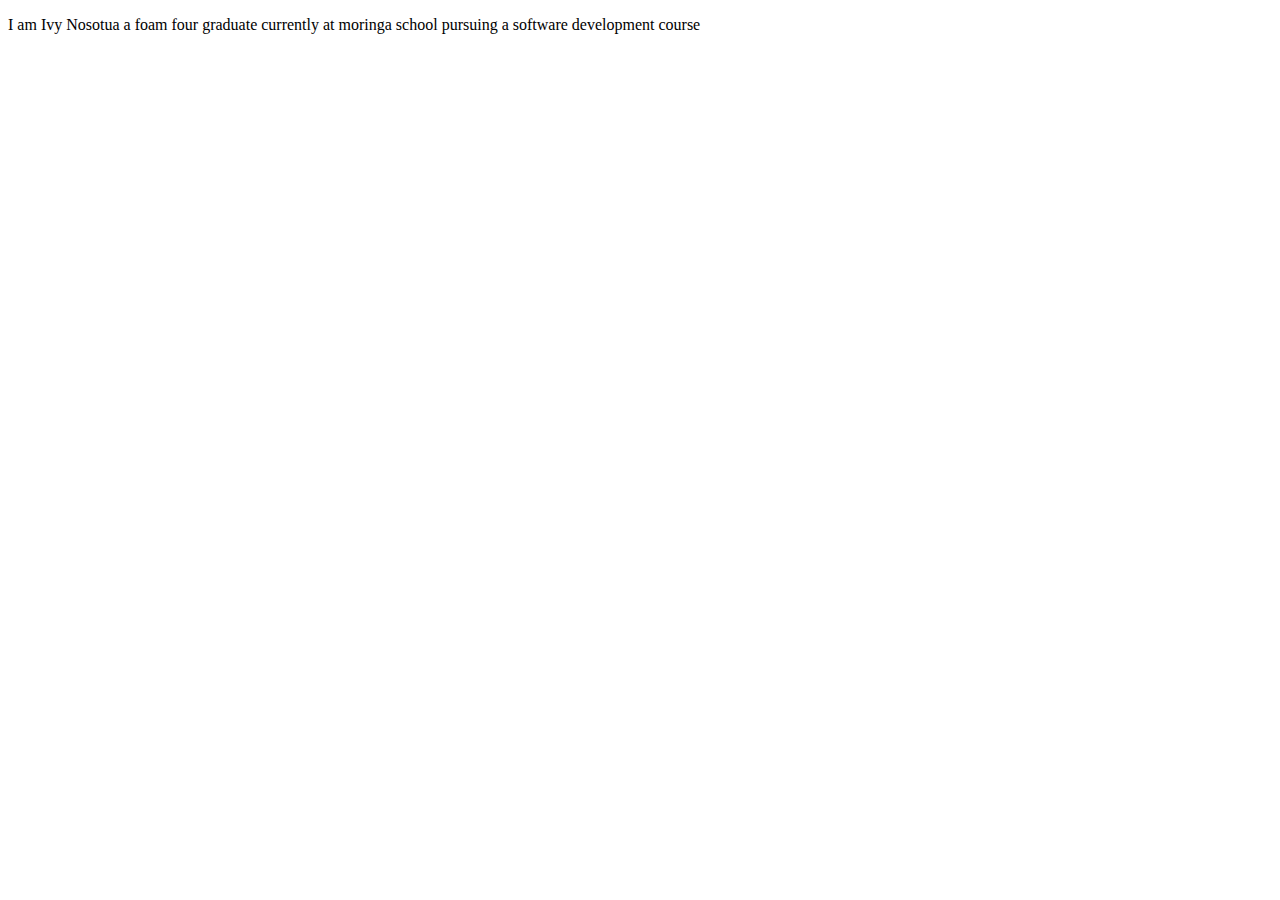
==== about.html @ 6611881a "Initial Message" ====
<!DOCTYPE html>
<html lang="en">
<head>
    <meta charset="UTF-8">
    <meta http-equiv="X-UA-Compatible" content="IE=edge">
    <meta name="viewport" content="width=device-width, initial-scale=1.0">
    <title>ivy's portfolio</title>
</head>
<body>
    <p>I am Ivy Nosotua a foam four graduate currently at moringa school pursuing a software development course</I></p>

</body>
</html>
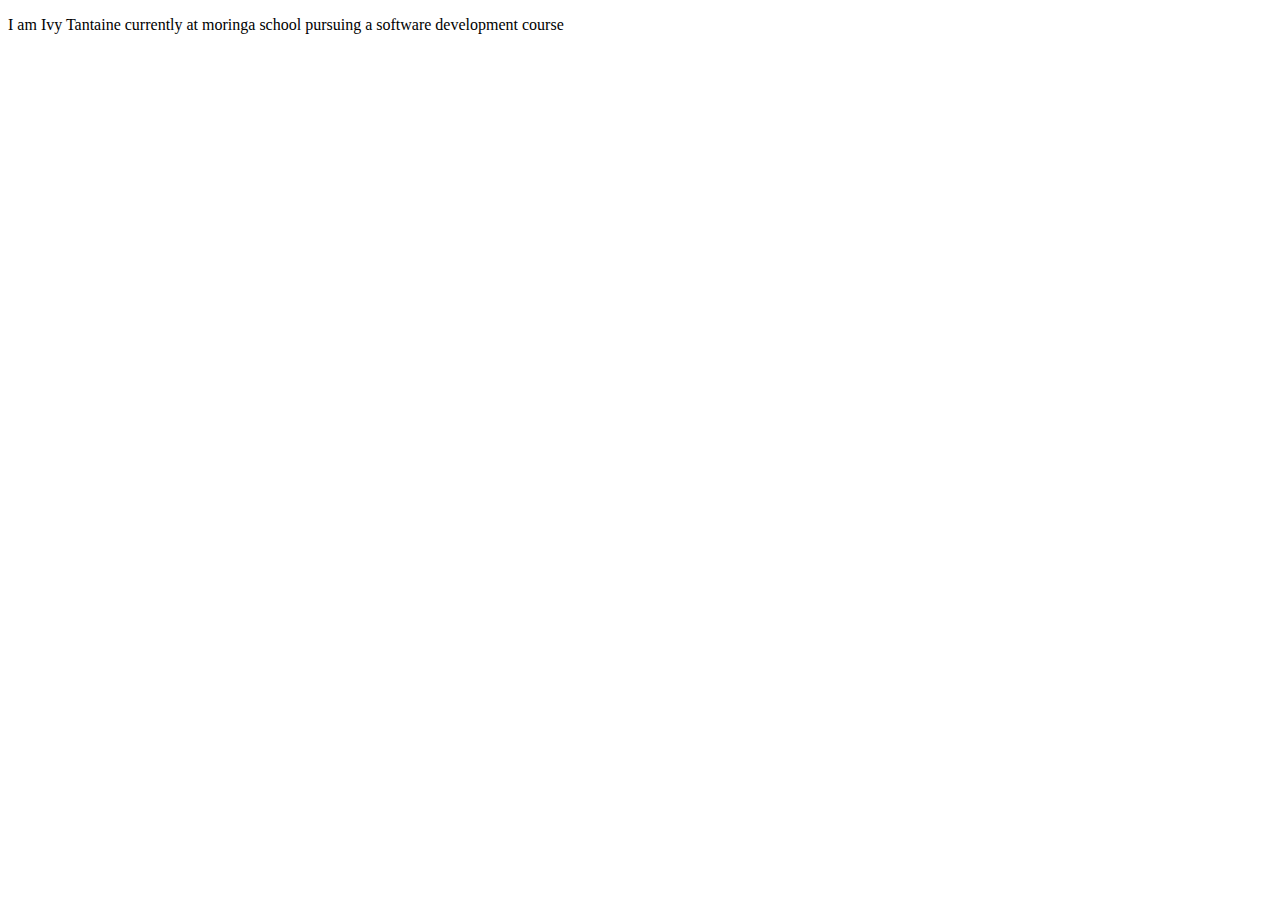
==== commit a3ca014d: "it will add images" ====
--- a/about.html
+++ b/about.html
@@ -4,10 +4,10 @@
     <meta charset="UTF-8">
     <meta http-equiv="X-UA-Compatible" content="IE=edge">
     <meta name="viewport" content="width=device-width, initial-scale=1.0">
-    <title>ivy's portfolio</title>
+    <title>Ivy Tantaine Portfolio</title>
 </head>
 <body>
-    <p>I am Ivy Nosotua a foam four graduate currently at moringa school pursuing a software development course</I></p>
+    <p>I am Ivy Tantaine currently at moringa school pursuing a software development course</I></p>
 
 </body>
 </html>